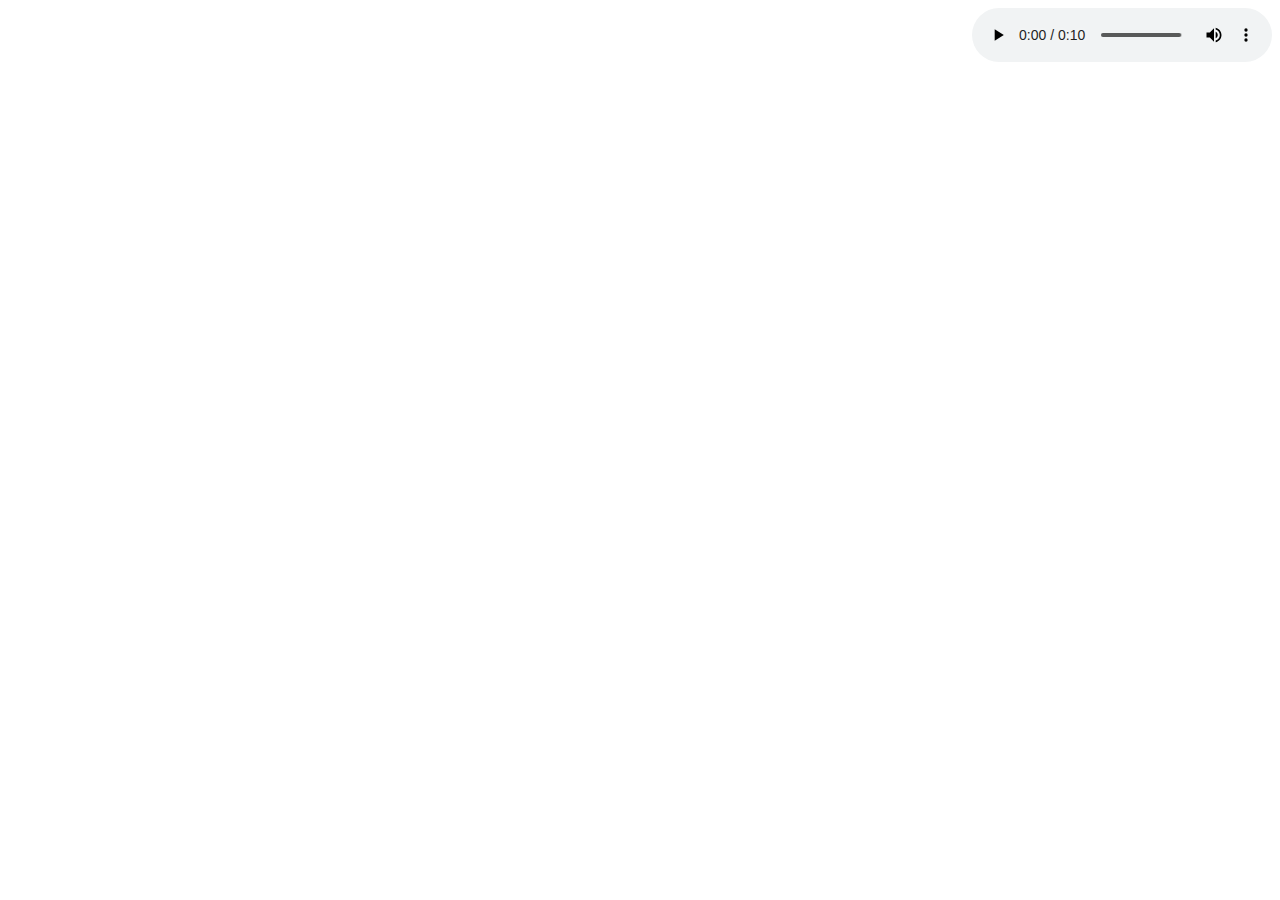
==== lmy.html @ 8b072a5e "commit1" ====
<html>
    <head>
        <title>TOLMY</title>
    </head>
    <body>
        <audio src="16k.wav" controls="controls" loop="loop" id="music">音频播放失败</audio>
        <div style="display:none" id="word">
            <p id="w">刮风这天，我试过握着你手，但偏偏风渐渐大到我看你不见。</p>
        </div>
        <style>
            #music{
                /* height: auto; */
                /* width: 600px; */
                float: right;
            }
        </style>
        <script>
            var i = 0;
            var count = document.getElementById("word").innerText;
            function f(){
                document.getElementById("w").innerText = count.substring(0,i);
                document.getElementById("word").style.display="inline";
                i++;
            }
            setInterval(f,200);
        </script>
    </body>
</html>
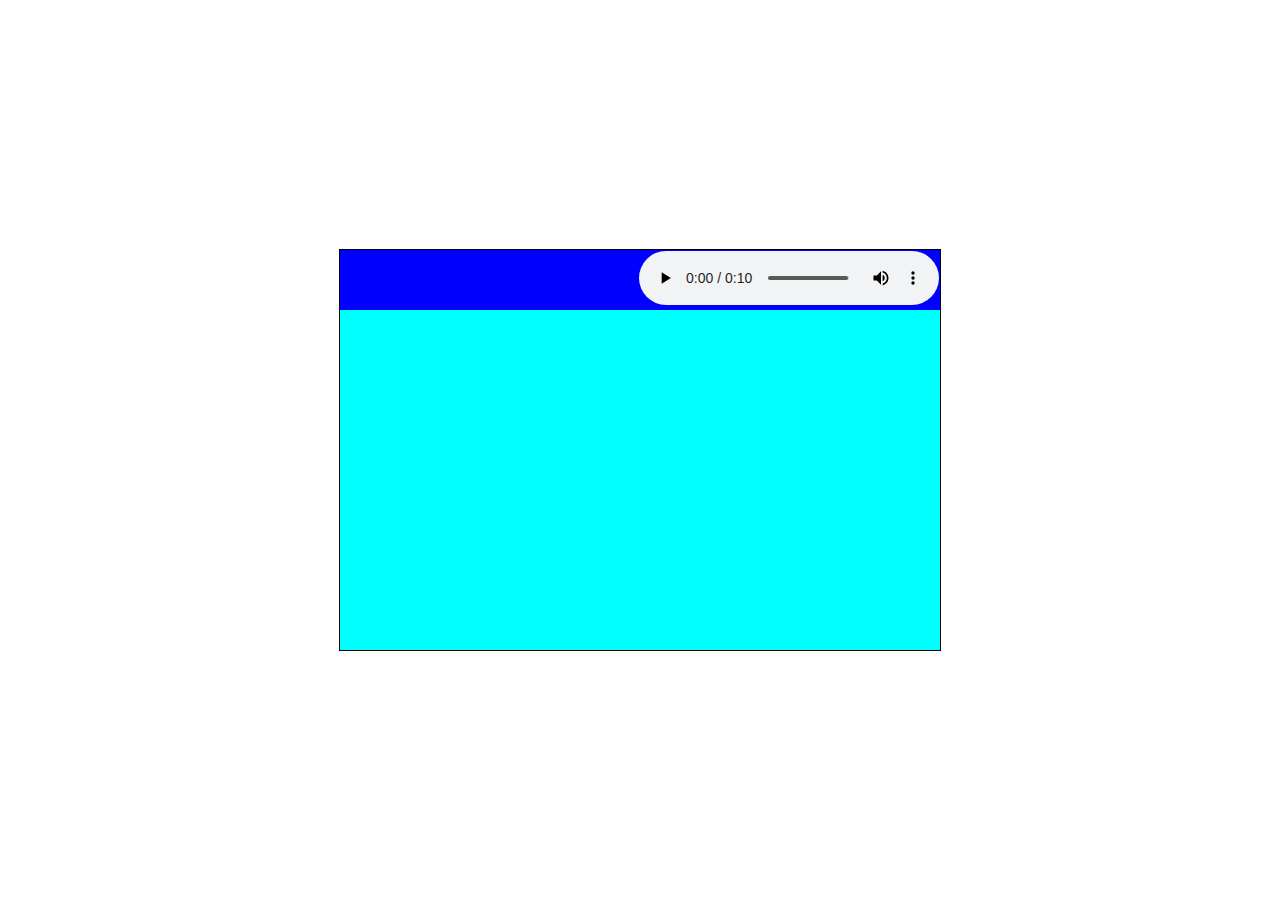
==== commit a4ded6a9: "commit" ====
--- a/lmy.html
+++ b/lmy.html
@@ -1,28 +1,17 @@
 <html>
     <head>
-        <title>TOLMY</title>
+        <title>ToLMY</title>
+        <link rel="stylesheet" type="text/css" href="lmy.css" />
     </head>
     <body>
-        <audio src="16k.wav" controls="controls" loop="loop" id="music">音频播放失败</audio>
-        <div style="display:none" id="word">
-            <p id="w">刮风这天，我试过握着你手，但偏偏风渐渐大到我看你不见。</p>
+        <div id="main">
+            <div  id="music">
+                <audio src="16k.wav" controls="controls" loop="loop" id="m">音频播放失败</audio>
+            </div>
+            <div id="word">
+                <p id="w">刮风这天，我试过握着你手，但偏偏风渐渐大到我看你不见。</p>
+                <script src="lmy.js" type="text/javascript"></script>
+            </div>
         </div>
-        <style>
-            #music{
-                /* height: auto; */
-                /* width: 600px; */
-                float: right;
-            }
-        </style>
-        <script>
-            var i = 0;
-            var count = document.getElementById("word").innerText;
-            function f(){
-                document.getElementById("w").innerText = count.substring(0,i);
-                document.getElementById("word").style.display="inline";
-                i++;
-            }
-            setInterval(f,200);
-        </script>
     </body>
 </html>--- a/lmy.css
+++ b/lmy.css
@@ -0,0 +1,28 @@
+#main{
+    height: 400px;
+    width: 600px;
+    background-color: aqua;
+    border: 1px solid #000000;
+    margin: auto;
+    position: absolute;
+    top: 0;
+    left: 0;
+    right: 0;
+    bottom: 0;
+}
+#word{
+    background-color:blueviolet;
+    float: none;
+    display:none;
+    padding-top: 5;
+}
+#music{
+    background-color:blue;
+    width: 600px;
+    height: 60px;
+}
+#m{
+    position: absolute;
+    right: 1;
+    top: 1;
+}